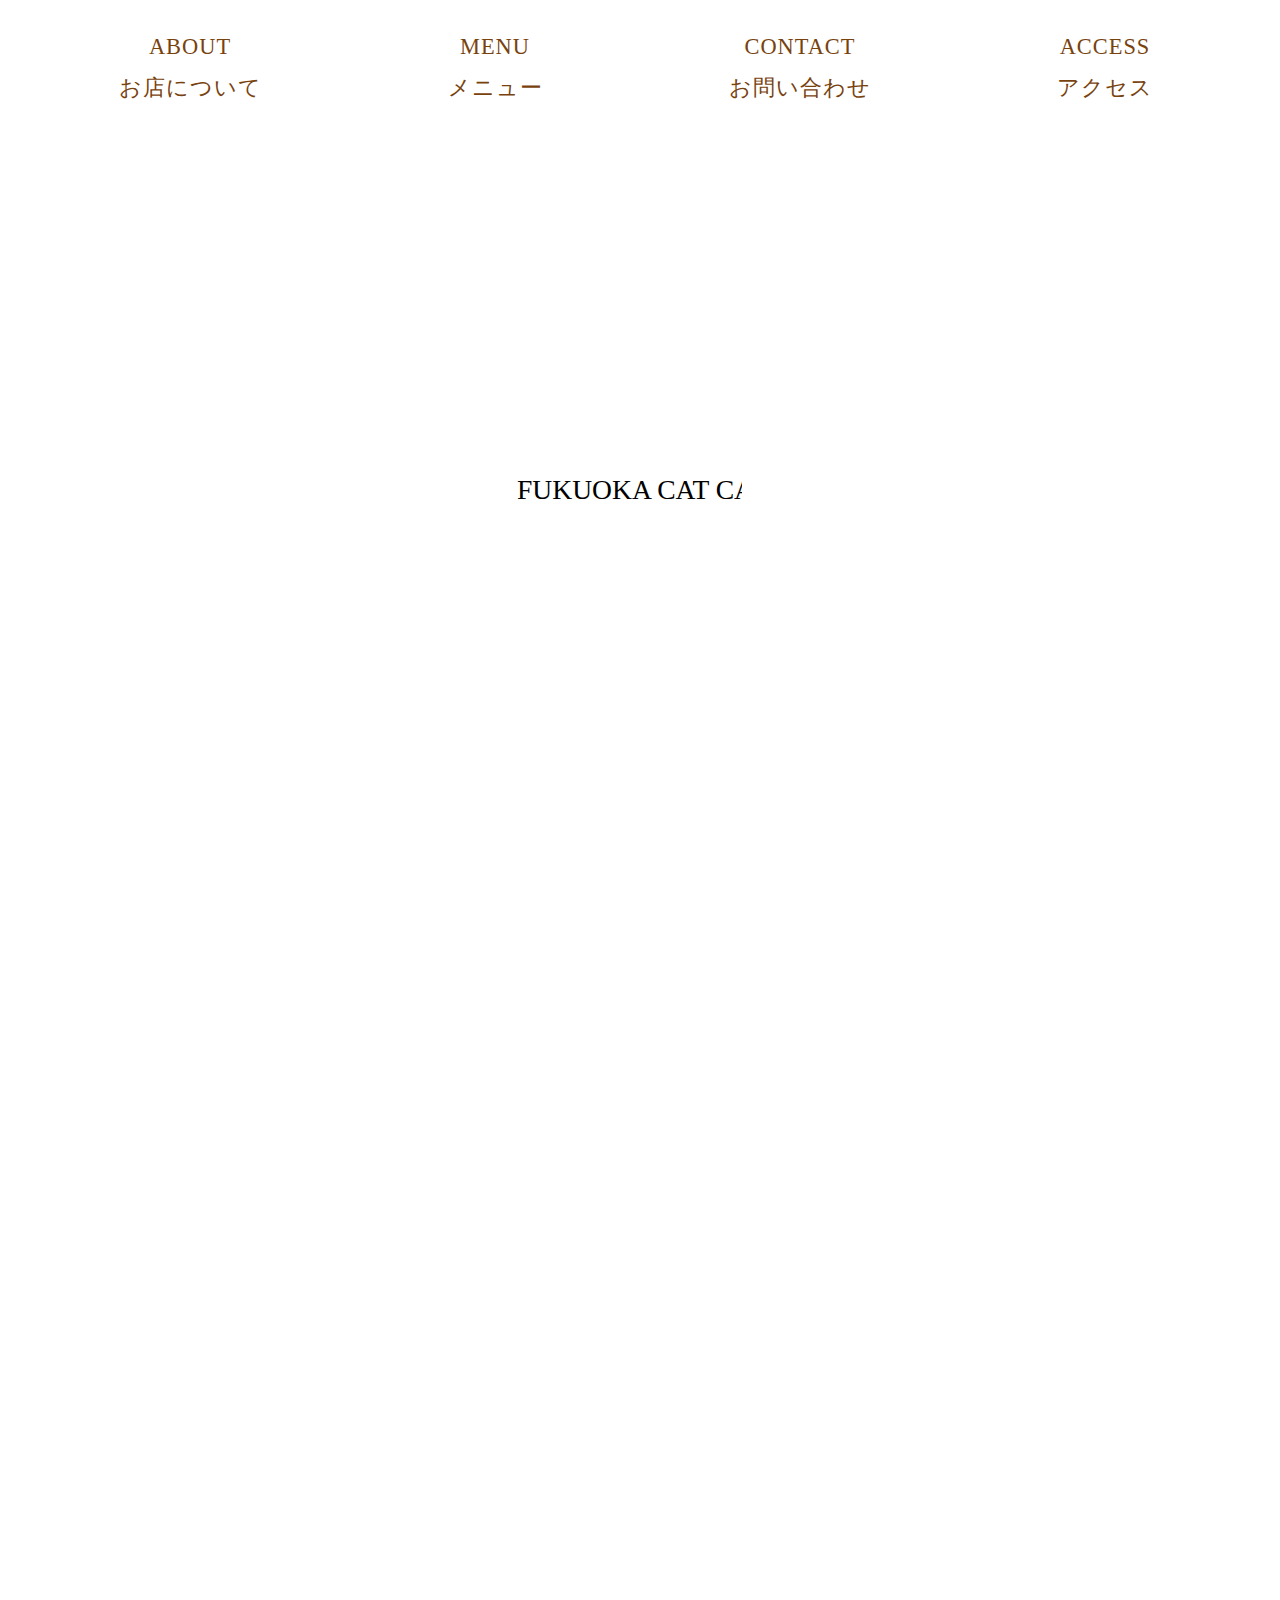
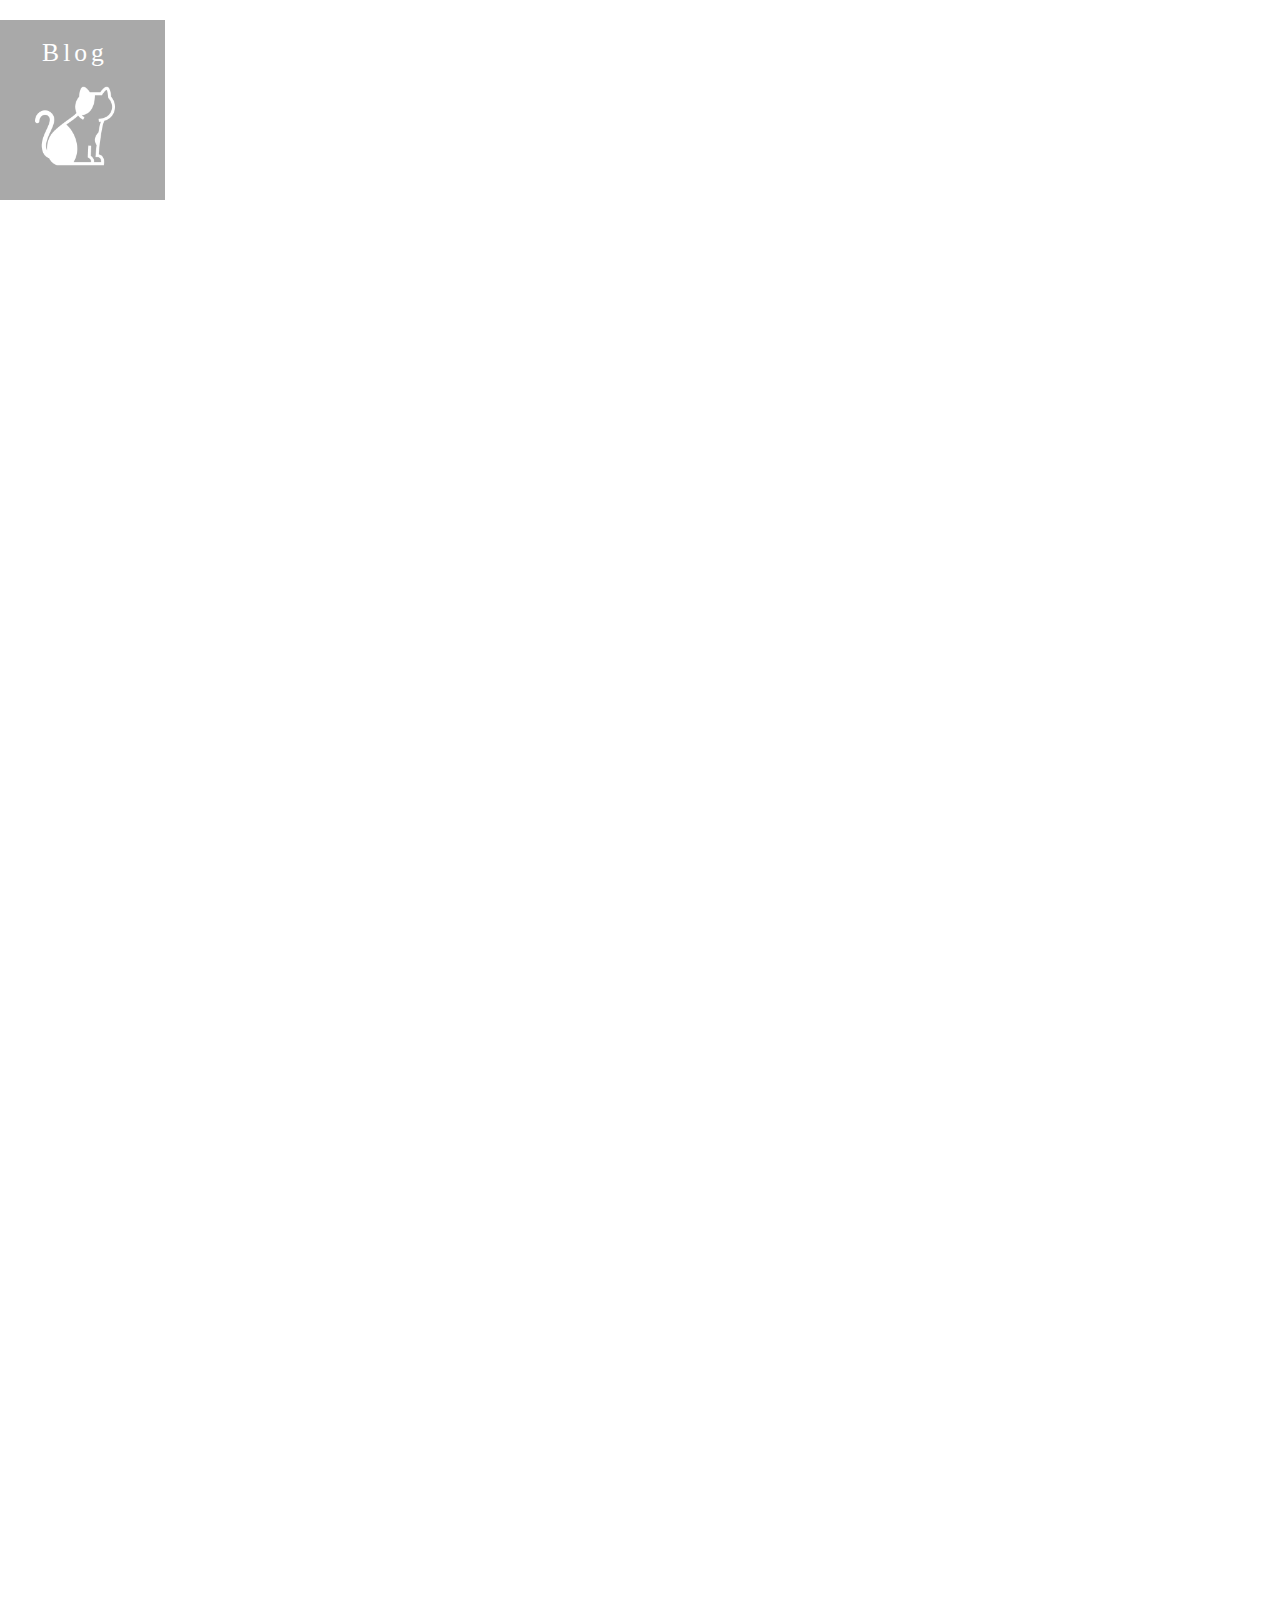
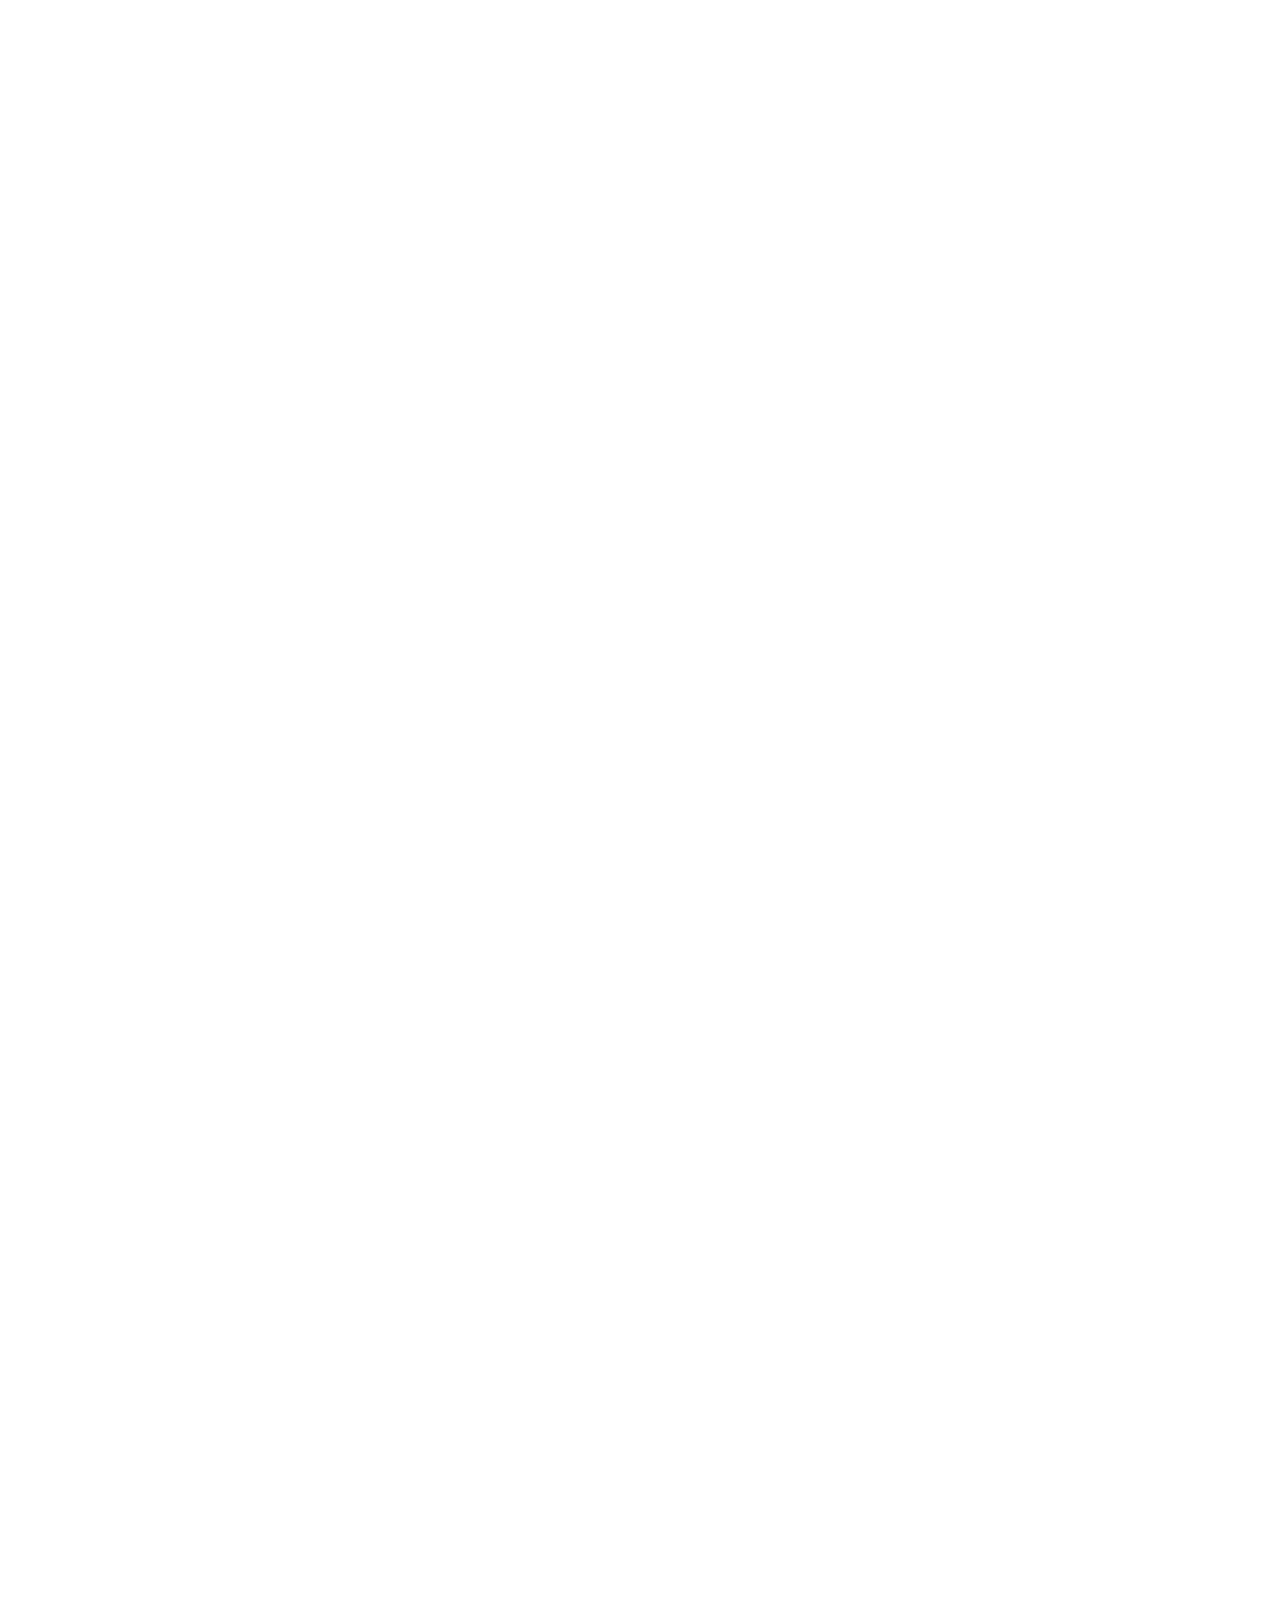
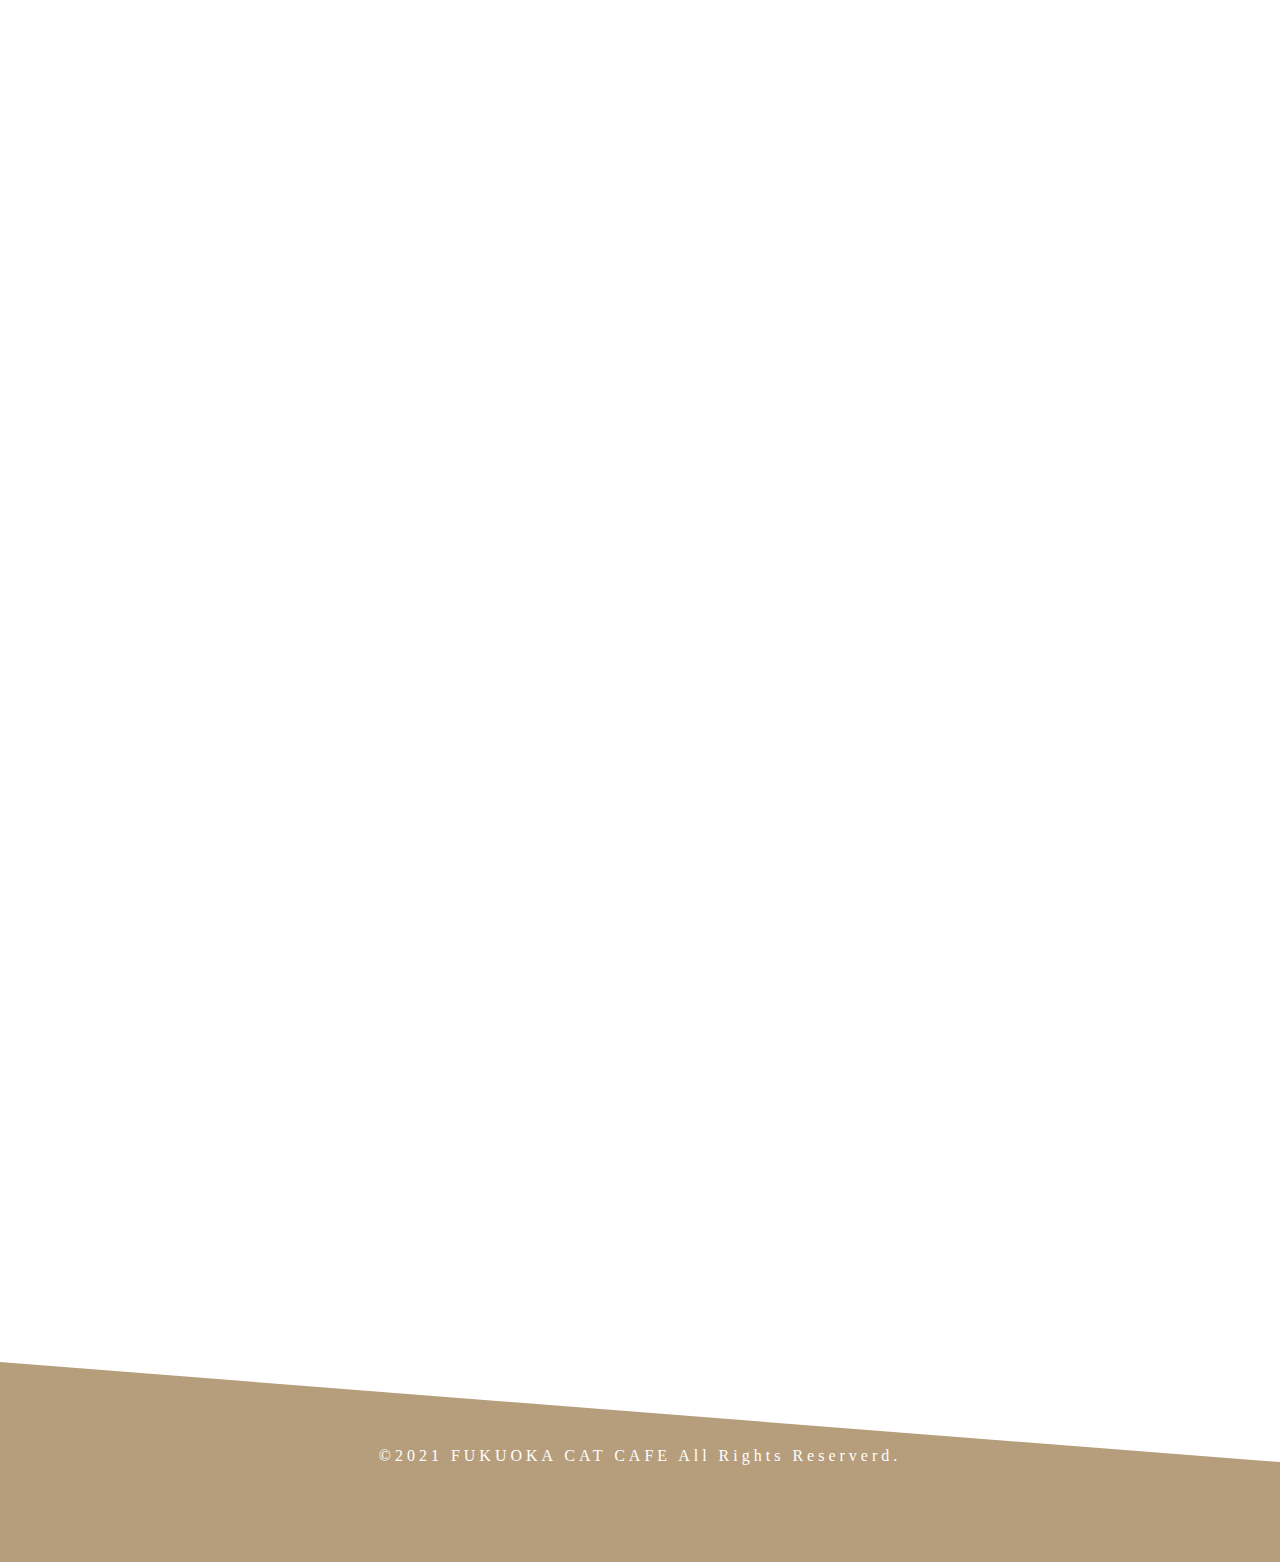
==== index.html @ 31908203 "Add files via upload" ====
<!DOCTYPE html>
<html lang="ja">

<head>
    <meta charset="UTF-8">
    <meta name="FUKUOKA CAT CAFE" content="福岡市に20XX年OPENした猫カフェのWebサイトです。">
    <meta name="viewport" content="width=device-width, user-scalable=no, initial-scale=1.0, maximum-scale=1.0, minimum-scale=1.0">
    <title>FUKUOKA CAT CAFE</title>
    <link rel="stylesheet" href="css/style.css">
    <link rel="icon" type="img/png" href="img/fabcon.png">
    <!--Javascriptへのリンク-->
    <script src="https://cdn.jsdelivr.net/npm/jquery@3/dist/jquery.min.js"></script>
    <script src="js/jQuery3.4.1.js"></script>
    <script src="js/script.js"></script>
</head>

<body>
    <div id="container">
        <header>
            <!--ローディングアニメーション-->
            <div class="loader-wrap">
                <div class="loader">Loading...</div>
            </div>

            

           <!--ハンバーガーメニュ-->
            <div class="drawers">
                <div class="drawer">
                    <div class="navbar_toggle">
                        <span class="navbar_toggle_icon"></span>
                        <span class="navbar_toggle_icon"></span>
                        <span class="navbar_toggle_icon"></span>
                    </div>
                </div>
                <div class="h_menu">
                    <ul>
                        <li class="menu_li"><a href="#about">ABOUT</a></li>
                        <li class="menu_li"><a href="#menu">MENU</a></li>
                        <li class="menu_li"><a href="#contact">CONTACT</a></li>
                        <li class="menu_li"><a href="#access">ACCESS</a></li>
                    </ul>
                </div>
            </div>



           <!--ナビゲーション-->
            <div class="header_wrapper">
                <nav>
                    <ul>
                        <li><a href="#about">
                                <span>ABOUT<br>
                                    お店について</span></a></li>
                        <li><a href="#menu">
                                <span>MENU<br>
                                    メニュー</span></a></li>
                        <li><a href="#contact">
                                <span>CONTACT<br>
                                    お問い合わせ</span></a></li>
                        <li><a href="#access">
                                <span>ACCESS<br>
                                    アクセス</span></a></li>
                    </ul>
                </nav>
            </div>




           <!--スライドショー-->
            <div class="main_imgBox">
                <div class="main_img" style="background-image: url(img/3460514_l.jpg)"></div>
                <div class="main_img" style="background-image: url(img/cat-4611189_1920.jpg)"></div>
                <div class="main_img" style="background-image: url(img/3743957_m.jpg)"></div>
                <div class="main_img" style="background-image: url(img/3460514_l.jpg)"></div>
                <div class="main_img" style="background-image: url(img/cat-4611189_1920.jpg)"></div>
                <div class="main_img" style="background-image: url(img/3743957_m.jpg)"></div>
            </div>



           <!--ロゴマーク-->
            <div class="top_logo">
                <img src="img/logo.svg" alt="ロゴ">
            </div>


        </header>

       
       
       <!--ブログリンク-->
        <a href="#">
            <div id="blog">
                <p>Blog</p>
                <img src="img/mike.png" alt="スタッフブログ">
            </div>
        </a>


       
       <!--メイン-->
        <main>
            <div id="main" class="fadein">
                <div id="main_wrapper1" class="fadein">
                    <h1 id="about" class="fadein">ABOUT</h1>
                    <div id="caption1" class="fadein">
                        <h2 class="fadein">- 当店について -</h2>

                        <section class="container fadein">
                            <img src="img/3947566_m.jpg" alt="猫写真" class="container_img">
                        </section>

                        <p class="fadein">当店は20XX年1月にOPENしました。<br>のんびりまったり、お食事やお茶をしながら、<br>猫ちゃんとのふれあいで癒されてみませんか？<br>かわいい猫スタッフたちがお待ちしています。</p>
                    </div>
                </div>

                <div id="main_wrapper2" class="fadein">
                    <div id="caption2" class="fadein">
                        <h2 class="fadein">- 当店のスタッフについて -</h2>



                        <section class="container fadein">
                            <img src="img/cat-468232_1920.jpg" alt="猫写真" class="fadein">
                        </section>


                        <p class="fadein">当店の猫スタッフは、保護猫です。<br>里親になって下さる方を随時募集しております。<br>ご希望の方はお気軽に当店スタッフにお問い合わせください。</p>
                    </div>
                </div>
            </div>


           
           <!--メニュー-->
            <div id="menu" class="fadein">
                <h1 class="fadein">MENU</h1>

                <table class="usage_charge fadein">
                    <tr>
                        <th>ご利用料金</th>
                        <th>料金(税込)</th>
                    </tr>
                    <tr>
                        <td>30分</td>
                        <td>￥1000</td>
                    </tr>
                    <tr>
                        <td>１時間</td>
                        <td>￥1500</td>
                    </tr>
                    <tr>
                        <td>延長料金(30分毎)</td>
                        <td>￥500</td>
                    </tr>

                </table>

                <table class="food fadein">
                    <tr>
                        <th>フードメニュー</th>
                        <th>料金(税込)</th>
                    </tr>

                    <tr>
                        <td>カレー</td>
                        <td>￥700</td>
                    </tr>
                    <tr>
                        <td>オムライス</td>
                        <td>￥700</td>
                    </tr>
                    <tr>
                        <td>ナポリタン</td>
                        <td>￥700</td>
                    </tr>
                    <tr>
                        <td>カルボナーラ</td>
                        <td>￥700</td>
                    </tr>

                </table>

                <table class="drink fadein">
                    <tr>
                        <th>ドリンクメニュー</th>
                        <th>料金(税込)</th>
                    </tr>

                    <tr>
                        <td>オレンジジュース</td>
                        <td>￥150</td>
                    </tr>
                    <tr>
                        <td>ジンジャーエール</td>
                        <td>￥150</td>
                    </tr>
                    <tr>
                        <td>烏龍茶</td>
                        <td>￥150</td>
                    </tr>
                    <tr>
                        <td>緑茶</td>
                        <td>￥150</td>
                    </tr>

                </table>
            </div>


           
           <!--コンタクト-->
            <div id="contact" class="fadein">
                <h1 class="fadein">CONTACT</h1>
                <div class="Form fadein">
                    <div class="Form-Item">
                        <p class="Form-Item-Label"><span class="Form-Item-Label-Required">必須</span>氏名</p>
                        <input type="text" class="Form-Item-Input" placeholder="例）山田太郎">
                    </div>
                    <div class="Form-Item">
                        <p class="Form-Item-Label"><span class="Form-Item-Label-Required">必須</span>電話番号</p>
                        <input type="text" class="Form-Item-Input" placeholder="例）000-0000-0000">
                    </div>
                    <div class="Form-Item">
                        <p class="Form-Item-Label"><span class="Form-Item-Label-Required">必須</span>メールアドレス</p>
                        <input type="email" class="Form-Item-Input" placeholder="例）example@gmail.com">
                    </div>
                    <div class="Form-Item">
                        <p class="Form-Item-Label isMsg"><span class="Form-Item-Label-Required">必須</span>お問い合わせ内容</p>
                        <textarea class="Form-Item-Textarea"></textarea>
                    </div>
                    <input type="submit" class="Form-Btn" value="送信する">
                </div>
            </div>
            

           
           
           <!--アクセス-->
            <div id="access" class="fadein">
                <h1 class="fadein">ACCESS</h1>

                <div id="access_wrapper">
                    <iframe src="https://www.google.com/maps/embed?pb=!1m18!1m12!1m3!1d4068.322789421372!2d130.4009774478309!3d33.58849374051688!2m3!1f0!2f0!3f0!3m2!1i1024!2i768!4f13.1!3m3!1m2!1s0x3541918d92640001%3A0xa6be043af574bf0b!2z6K2m5Zu65YWs5ZyS!5e0!3m2!1sja!2sjp!4v1610023975124!5m2!1sja!2sjp" width="600" height="450" frameborder="0" style="border:0;" allowfullscreen="" aria-hidden="false" tabindex="0" class="fadein"></iframe>
                    <p class="fadein">
                        住所：<br>
                        〒XXX-XXXX<br>
                        福岡市中央区天神XX丁目XX番XX号<br><br>

                        電話番号：<br>
                        XXX-XXX-XXXX<br><br>

                        営業時間：<br>
                        月～金 15:00～19:00<br>
                        土・日 13:00～19:00<br><br>

                        定休日：<br>
                        毎週水曜日・祝日 </p>
                </div>
            </div>


            <!--TOPへ戻る-->
            <p id="scrollTop">
                <a href="#page-top"><img src="img/top.png" alt="TOPへ">
                </a>
            </p>

        </main>


       
       <!--フッター-->
        <footer>
            &copy;2021 FUKUOKA CAT CAFE All Rights Reserverd.
        </footer>
    </div>
</body></html>
---- css/style.css ----
@charset 'UTF-8';

html,
body,
#container {
    margin: 0;
    padding: 0;
    font-family: "はんなり明朝";
    font-weight: 400;
}

body {
    /*    font-family: "Noto serif JP";*/
    letter-spacing: 0.25em;
    line-height: 1.8;
}

* {
    box-sizing: border-box;
}

img {
    max-width: 100%;
    height: auto;
    box-sizing: border-box;
}

h1 {
    font-family: "HG教科書体";
    font-size: 3em;
    color: #78420E;
    text-align: center;
}

#container {
    overflow: hidden;
}

/*ローディングアニメーション*/
.loader-wrap {
    position: fixed;
    display: flex;
    align-items: center;
    justify-content: center;
    width: 100vw;
    height: 100vh;
    background: #af9d85;
    z-index: 1000;
}

.loader {
    color: #ffffff;
    font-size: 20px;
    margin: 100px auto;
    width: 1em;
    height: 1em;
    border-radius: 50%;
    position: relative;
    text-indent: -9999em;
    -webkit-animation: load4 1.3s infinite linear;
    animation: load4 1.3s infinite linear;
    -webkit-transform: translateZ(0);
    -ms-transform: translateZ(0);
    transform: translateZ(0);
}

@-webkit-keyframes load4 {

    0%,
    100% {
        box-shadow: 0 -3em 0 0.2em, 2em -2em 0 0em, 3em 0 0 -1em, 2em 2em 0 -1em, 0 3em 0 -1em, -2em 2em 0 -1em, -3em 0 0 -1em, -2em -2em 0 0;
    }

    12.5% {
        box-shadow: 0 -3em 0 0, 2em -2em 0 0.2em, 3em 0 0 0, 2em 2em 0 -1em, 0 3em 0 -1em, -2em 2em 0 -1em, -3em 0 0 -1em, -2em -2em 0 -1em;
    }

    25% {
        box-shadow: 0 -3em 0 -0.5em, 2em -2em 0 0, 3em 0 0 0.2em, 2em 2em 0 0, 0 3em 0 -1em, -2em 2em 0 -1em, -3em 0 0 -1em, -2em -2em 0 -1em;
    }

    37.5% {
        box-shadow: 0 -3em 0 -1em, 2em -2em 0 -1em, 3em 0em 0 0, 2em 2em 0 0.2em, 0 3em 0 0em, -2em 2em 0 -1em, -3em 0em 0 -1em, -2em -2em 0 -1em;
    }

    50% {
        box-shadow: 0 -3em 0 -1em, 2em -2em 0 -1em, 3em 0 0 -1em, 2em 2em 0 0em, 0 3em 0 0.2em, -2em 2em 0 0, -3em 0em 0 -1em, -2em -2em 0 -1em;
    }

    62.5% {
        box-shadow: 0 -3em 0 -1em, 2em -2em 0 -1em, 3em 0 0 -1em, 2em 2em 0 -1em, 0 3em 0 0, -2em 2em 0 0.2em, -3em 0 0 0, -2em -2em 0 -1em;
    }

    75% {
        box-shadow: 0em -3em 0 -1em, 2em -2em 0 -1em, 3em 0em 0 -1em, 2em 2em 0 -1em, 0 3em 0 -1em, -2em 2em 0 0, -3em 0em 0 0.2em, -2em -2em 0 0;
    }

    87.5% {
        box-shadow: 0em -3em 0 0, 2em -2em 0 -1em, 3em 0 0 -1em, 2em 2em 0 -1em, 0 3em 0 -1em, -2em 2em 0 0, -3em 0em 0 0, -2em -2em 0 0.2em;
    }
}

@keyframes load4 {

    0%,
    100% {
        box-shadow: 0 -3em 0 0.2em, 2em -2em 0 0em, 3em 0 0 -1em, 2em 2em 0 -1em, 0 3em 0 -1em, -2em 2em 0 -1em, -3em 0 0 -1em, -2em -2em 0 0;
    }

    12.5% {
        box-shadow: 0 -3em 0 0, 2em -2em 0 0.2em, 3em 0 0 0, 2em 2em 0 -1em, 0 3em 0 -1em, -2em 2em 0 -1em, -3em 0 0 -1em, -2em -2em 0 -1em;
    }

    25% {
        box-shadow: 0 -3em 0 -0.5em, 2em -2em 0 0, 3em 0 0 0.2em, 2em 2em 0 0, 0 3em 0 -1em, -2em 2em 0 -1em, -3em 0 0 -1em, -2em -2em 0 -1em;
    }

    37.5% {
        box-shadow: 0 -3em 0 -1em, 2em -2em 0 -1em, 3em 0em 0 0, 2em 2em 0 0.2em, 0 3em 0 0em, -2em 2em 0 -1em, -3em 0em 0 -1em, -2em -2em 0 -1em;
    }

    50% {
        box-shadow: 0 -3em 0 -1em, 2em -2em 0 -1em, 3em 0 0 -1em, 2em 2em 0 0em, 0 3em 0 0.2em, -2em 2em 0 0, -3em 0em 0 -1em, -2em -2em 0 -1em;
    }

    62.5% {
        box-shadow: 0 -3em 0 -1em, 2em -2em 0 -1em, 3em 0 0 -1em, 2em 2em 0 -1em, 0 3em 0 0, -2em 2em 0 0.2em, -3em 0 0 0, -2em -2em 0 -1em;
    }

    75% {
        box-shadow: 0em -3em 0 -1em, 2em -2em 0 -1em, 3em 0em 0 -1em, 2em 2em 0 -1em, 0 3em 0 -1em, -2em 2em 0 0, -3em 0em 0 0.2em, -2em -2em 0 0;
    }

    87.5% {
        box-shadow: 0em -3em 0 0, 2em -2em 0 -1em, 3em 0 0 -1em, 2em 2em 0 -1em, 0 3em 0 -1em, -2em 2em 0 0, -3em 0em 0 0, -2em -2em 0 0.2em;
    }
}


/*背景のデザイン*/
.Block {
    -webkit-clip-path: polygon(0 0, 100% 25%, 100% 100%, 0 100%);
    clip-path: polygon(0 0, 100% 25%, 100% 100%, 0 100%);
    overflow: hidden;
}



/*ヘッダー*********************/

.header_wrapper {
    background-color: #FFF;
    padding: 0 30px;
    z-index: 100;
    /*    position: sticky;*/
    position: fixed;
    width: 100vw;
    height: 15vh;
}


/*ハンバーガーメニュー*********************/

.h_menu a {
    text-decoration: none;
    color: #333;
    font-size: 1.6em;
}

.drawers .h_menu ul {
    list-style: none;
}

.h_menu {
    -webkit-transform: translateX(100%);
    transform: translateX(100%);
    -webkit-transition: ease .5s;
    transition: ease .5s;
    text-align: center;
}

.h_menu ul li {
    padding: 2em 5em;
    border-bottom: 1px solid #8B8B8B;
}

/*jQueryで使用*/
.background {
    background-color: #e4d4bc;
}

.background2 {
    background-color: #FFF;
    opacity: .8;
}
/*jQueryで使用終わり*/

.open {
    display: block;
    -webkit-transform: translateX(0);
    transform: translateX(0);
    overflow-y: auto;
    -webkit-overflow-scrolling: touch;
    background-color: #fff;
    opacity: 0.8;
    height: 100vh
}

.open2 {
    display: block;
    -webkit-transform: translateX(0);
    transform: translateX(0);
    overflow-y: auto;
    -webkit-overflow-scrolling: touch;
}

.drawers {
    display: none;
    position: fixed;
    right: 0;
    height: 100vh;
    cursor: pointer;
    z-index: 999;
}

.drawer {
    display: flex;
    align-items: center;
    justify-content: space-between;
    flex-direction: row;
    position: relative;
    height: 70px;
    padding: 0 1em;
}

/* タブレット以下のサイズで表示 */

@media (max-width: 768px) {
    .drawers {
        display: block;
    }

    .drawer {
        height: 60px;
    }
    
    .header_wrapper {
        display: none;
    }
}

.navbar_toggle {
    z-index: 999;
}

.navbar_toggle_icon {
    position: relative;
    display: block;
    height: 2px;
    width: 30px;
    background: #af9d85;
    -webkit-transition: ease .5s;
    transition: ease .5s;
}

.navbar_toggle_icon:nth-child(1) {
    top: 0;
}

.navbar_toggle_icon:nth-child(2) {
    margin: 8px 0;
}

.navbar_toggle_icon:nth-child(3) {
    top: 0;
}

/*ハンバーガーメニューの開閉*/
.navbar_toggle.open2 .navbar_toggle_icon:nth-child(1) {
    top: 10px;
    -webkit-transform: rotate(45deg);
    transform: rotate(45deg);
}

.navbar_toggle.open2 .navbar_toggle_icon:nth-child(2) {
    -webkit-transform: translateY(-50%);
    transform: translateY(-50%);
    opacity: 0;
}

.navbar_toggle.open2 .navbar_toggle_icon:nth-child(3) {
    top: -10px;
    -webkit-transform: rotate(-45deg);
    transform: rotate(-45deg);
}

.navbar_toggle {
    margin: 0 0 0 auto;
}



/*ナビゲーション*********************/
nav {
    height: 15vh;

}

nav ul {
    margin: 0;
    padding: 0;
    display: flex;
    flex-wrap: wrap;
    justify-content: space-around;
    align-items: center;
    box-sizing: border-box;
    height: 15vh;
}

nav ul li {
    list-style: none;
    width: 25%;
    height: auto;
    text-align: center;
    position: relative;
}

nav ul li a::before {
    content: '';
    width: 100px;
    height: 100px;
    background-image: url(../img/ashiato.png);
    background-repeat: no-repeat;
    background-size: 30px;
    position: absolute;
    top: 2vh;
    left: 8vw;
    display: none;
}


nav ul li a {
    text-decoration: none;
    color: #78420E;
    font-size: 1.4em;
    font-weight: 400;
    text-decoration: none;
    letter-spacing: 1px;
    display: inline-block;
    margin: 0;
    width: calc(100vw/4);
}

nav ul li a:hover::before {
    display: block;
}


/*スライドショー*********************/

main_imgBox {
    width: 100vw;
    height: 100vh;
    overflow: hidden;
}

.main_img {
    opacity: 0;
    width: 100%;
    height: 100%;
    box-sizing: border-box;
    background-position: center center;
    background-repeat: no-repeat;
    background-size: cover;
    position: absolute;
    left: 0;
    top: 0;
    -webkit-animation: anime 36s 0s infinite;
    animation: anime 36s 0s infinite;
}

.main_img:nth-of-type(2) {
    -webkit-animation-delay: 6s;
    animation-delay: 6s;
}

.main_img:nth-of-type(3) {
    -webkit-animation-delay: 12s;
    animation-delay: 12s;
}

.main_img:nth-of-type(4) {
    -webkit-animation-delay: 18s;
    animation-delay: 18s;
}

.main_img:nth-of-type(5) {
    -webkit-animation-delay: 24s;
    animation-delay: 24s;
}

.main_img:nth-of-type(6) {
    -webkit-animation-delay: 30s;
    animation-delay: 30s;
}

@keyframes anime {
    0% {
        opacity: 0;
    }

    8% {
        opacity: 1;
    }

    17% {
        opacity: 1;
    }

    25% {
        opacity: 0;
        transform: scale(1.2);
        z-index: 9;
    }

    100% {
        opacity: 0
    }
}


/*ロゴ*********************/

.top_logo {
    position: absolute;
    top: 40vh;
    left: 40vw;
    z-index: 10;
}

.top_logo img {
    width: 18vw;
}


/*ブログへのリンク*********************/
#blog {
    background-color: darkgrey;
    width: 180px;
    height: 180px;
    position: absolute;
    top: 180vh;
    left: -15px;
    z-index: 10;
    text-align: center;
}

#blog p {
    color: #FFF;
    font-size: 1.6em;
    margin: 0;
    padding: 10px 0 10px 0;
}

#blog img {
    width: 80px;
}

#blog:hover {
    left: 0;
}


/*メイン*********************/
#main {
    background-color: antiquewhite;
    /*    margin-top: 30px;*/
    margin-bottom: -500px;
    padding-top: 1000px;
    width: 100vw;
    height: 3200px;
    -webkit-clip-path: polygon(100% 25%, 100% 75%, 0 85%, 0 33%);
    clip-path: polygon(100% 25%, 100% 75%, 0 85%, 0 33%);
    overflow: hidden;
}

#main::after {
    content: '';
    width: 300px;
    height: 300px;
    display: inline-block;
    background-image: url(../img/181448.png);
    background-repeat: no-repeat;
    background-size: 300px;
    background-position: 0 0;
    margin-top: -120px;
}

#main img {
    width: 500px;
}

#main p {
    padding-bottom: 30px;
    margin-bottom: 30px;
    font-size: 1.6em;
}

#caption1 {
    text-align: center;
    background-image: url(../img/01.svg);
    background-repeat: no-repeat;
    background-size: 50% 50%;
    background-position: -10% 70%;
}

#caption1 h2,
#caption2 h2 {
    font-size: 3em;
    margin: 0;
}

#caption2 {
    text-align: center;
    background-image: url(../img/02.svg);
    background-repeat: no-repeat;
    background-size: 50% 50%;
    background-position: 120% 70%;
}


/*メニュー*********************/
#menu {
    margin-bottom: -20vw;
    width: 100vw;
    height: auto;
}

#menu::after {
    content: '';
    width: 300px;
    height: 300px;
    display: inline-block;
    background-image: url(../img/149334.png);
    background-repeat: no-repeat;
    background-size: 300px;
    background-position: 0 0;
}


table.usage_charge {
    border-collapse: separate;
    border-spacing: 5px;
    width: 50%;
    margin-left: auto;
    margin-right: auto;
}

table.usage_charge th,
table.usage_charge td {
    border-radius: 5px;
    text-align: center;
    padding: 10px 0;
    font-size: 1.4em;
}

table.usage_charge th {
    background-color: #c79852;
    color: white;
    border: solid 1px #927141;
}

table.usage_charge td {
    background-color: #e4d4bc;
    border: solid 1px #af9d85;
}



table.food {
    border-collapse: separate;
    border-spacing: 5px;
    width: 50%;
    margin-top: 50px;
    margin-left: auto;
    margin-right: auto;
}

table.food th,
table.food td {
    border-radius: 5px;
    text-align: center;
    padding: 10px 0;
    font-size: 1.4em;
}

table.food th {
    background-color: #df6c31;
    color: white;
    border: solid 1px #d7003a;
}

table.food td {
    background-color: #fbd8b5;
    border: solid 1px #df6c31;
}




table.drink {
    border-collapse: separate;
    border-spacing: 5px;
    width: 50%;
    margin-top: 50px;
    margin-left: auto;
    margin-right: auto;
}

table.drink th,
table.drink td {
    border-radius: 5px;
    text-align: center;
    padding: 10px 0;
    font-size: 1.4em;
}

table.drink th {
    background-color: #336b87;
    color: white;
    border: solid 1px #2a3132;
}

table.drink td {
    background-color: #f0f0f0;
    border: solid 1px #90afc5;
}




/*コンタクト*********************/
#contact {
    background-color: #f0f0f0;
    margin-bottom: -200px;
    padding-top: 300px;
    width: 100vw;
    height: 1500px;
    -webkit-clip-path: polygon(100% 0, 100% 100%, 0 100%, 0 25%);
    clip-path: polygon(100% 0, 100% 100%, 0 100%, 0 25%);
}

#contact::after {
    content: '';
    width: 300px;
    height: 300px;
    display: inline-block;
    background-image: url(../img/158682.png);
    background-repeat: no-repeat;
    background-size: 300px;
    background-position: 0 0;
    margin-left: 80vw;
    margin-top: -10vh;
}

.Form {
    margin-top: 80px;
    margin-left: auto;
    margin-right: auto;
    max-width: 720px;
}

.Form-Item {
    border-top: 1px solid #ddd;
    padding-top: 24px;
    padding-bottom: 24px;
    width: 100%;
    display: flex;
    align-items: center;
}

.Form-Item:nth-child(5) {
    border-bottom: 1px solid #ddd;
}

.Form-Item-Label {
    width: 100%;
    max-width: 248px;
    letter-spacing: 0.05em;
    font-weight: bold;
    font-size: 18px;
}

.Form-Item-Label.isMsg {
    margin-top: 8px;
    margin-bottom: auto;
}

.Form-Item-Label-Required {
    border-radius: 6px;
    margin-right: 8px;
    padding-top: 8px;
    padding-bottom: 8px;
    width: 48px;
    display: inline-block;
    text-align: center;
    background: #af9d85;
    color: #fff;
    font-size: 14px;
}

.Form-Item-Input {
    border: 1px solid #ddd;
    border-radius: 6px;
    margin-left: 40px;
    padding-left: 1em;
    padding-right: 1em;
    height: 48px;
    flex: 1;
    width: 100%;
    max-width: 410px;
    background: #e4d4bc;
    font-size: 18px;
}

.Form-Item-Textarea {
    border: 1px solid #ddd;
    border-radius: 6px;
    margin-left: 40px;
    padding-left: 1em;
    padding-right: 1em;
    height: 216px;
    flex: 1;
    width: 100%;
    max-width: 410px;
    background: #e4d4bc;
    font-size: 18px;
}

.Form-Btn {
    border-radius: 6px;
    margin-top: 32px;
    margin-left: auto;
    margin-right: auto;
    padding-top: 20px;
    padding-bottom: 20px;
    width: 280px;
    display: block;
    letter-spacing: 0.05em;
    background: #af9d85;
    color: #fff;
    font-weight: bold;
    font-size: 20px;
    cursor: pointer;
}

.Form-Btn:hover {
    transform: translate(5px, 5px);
    opacity: .8;
}


/*アクセス*********************/
#access {
    background-color: antiquewhite;
    padding: 200px 10px 0 10px;
    -webkit-clip-path: polygon(100% 20%, 100% 100%, 0 100%, 0 0);
    clip-path: polygon(100% 20%, 100% 100%, 0 100%, 0 0);
    width: 100vw;
    height: 1000px;
}

#access h1 {
    margin: 0;
    padding: 0;
}

#access_wrapper {
    display: flex;
    justify-content: space-around;
}

#access_wrapper p {
    font-size: 1.4em;
    margin-left: -20vw;
}

/*TOPへ戻る*********************/
#scrollTop {
    bottom: 20px;
    padding: 5px;
    position: fixed;
    right: 20px;
    z-index: 10000;
}

#scrollTop img {
    width: 5vw;
}

/*フッター*********************/
footer {
    text-align: center;
    background-color: #b69e7c;
    color: #FFF;
    width: 100vw;
    height: 200px;
    margin-top: -100px;
    padding: 80px 0;
    -webkit-clip-path: polygon(0 0, 100% 50%, 100% 100%, 0 100%);
    clip-path: polygon(0 0, 100% 50%, 100% 100%, 0 100%);
}


/*スクロールした時画像を下からふわっと表示させる方法「フェードイン」*/
.fadein {
    opacity: 0;
    transform: translate(0, 50px);
    transition: all 300ms;
}

.fadein.scrollin {
    opacity: 1;
    transform: translate(0, 0);
}





/*******************モバイル版**********************/

@media screen and (max-width: 480px) {

    .Form {
        margin-top: 40px;
    }

    .Form-Item {
        padding-left: 14px;
        padding-right: 14px;
        padding-top: 16px;
        padding-bottom: 16px;
        flex-wrap: wrap;
    }

    .Form-Item-Label {
        max-width: inherit;
        display: flex;
        align-items: center;
        font-size: 15px;
    }

    .Form-Item-Label.isMsg {
        margin-top: 0;
    }

    .Form-Item-Label-Required {
        border-radius: 4px;
        padding-top: 4px;
        padding-bottom: 4px;
        width: 32px;
        font-size: 10px;
    }

    .Form-Item-Input {
        margin-left: 0;
        margin-top: 18px;
        height: 40px;
        flex: inherit;
        font-size: 15px;
    }

    .Form-Item-Textarea {
        margin-top: 18px;
        margin-left: 0;
        height: 200px;
        flex: inherit;
        font-size: 15px;
    }

    .Form-Btn {
        margin-top: 24px;
        padding-top: 8px;
        padding-bottom: 8px;
        width: 160px;
        font-size: 16px;
    }
}

@media screen and (max-width: 767px) {
    main_imgBox {
        width: 767px;
        height: 500px;
        overflow: hidden;
    }

    .main_img {
        max-width: 600px;
        max-height: 600px;
        box-sizing: border-box;
    }

    #main {
        margin-top: -600px;
        padding-top: 1300px;
        height: 4000px;
        -webkit-clip-path: polygon(100% 25%, 100% 75%, 0 85%, 0 33%);
        clip-path: polygon(100% 25%, 100% 75%, 0 85%, 0 33%);
    }

    table {
        width: 100%;
    }

    #contact {
        padding: 20px;
        padding-top: 400px;
        height: 2000px;
        margin-bottom: -300px;
    }

    #contact::after {
        content: '';
        width: 300px;
        height: 300px;
        display: inline-block;
        background-image: url(../img/158682.png);
        background-repeat: no-repeat;
        background-size: 300px;
        background-position: 0 0;
        margin-left: 0vw;
        margin-top: 30px;
    }


    #access {
        margin: 0;
        white-space: normal;
        height: 1200px;
    }

    #access_wrapper {
        display: inline-block;
        margin: 0;
        padding: 0;
    }

    #access_wrapper p {
        font-size: 1em;
        width: 500px;
        margin-left: -80px;
        white-space: pre;
    }

}
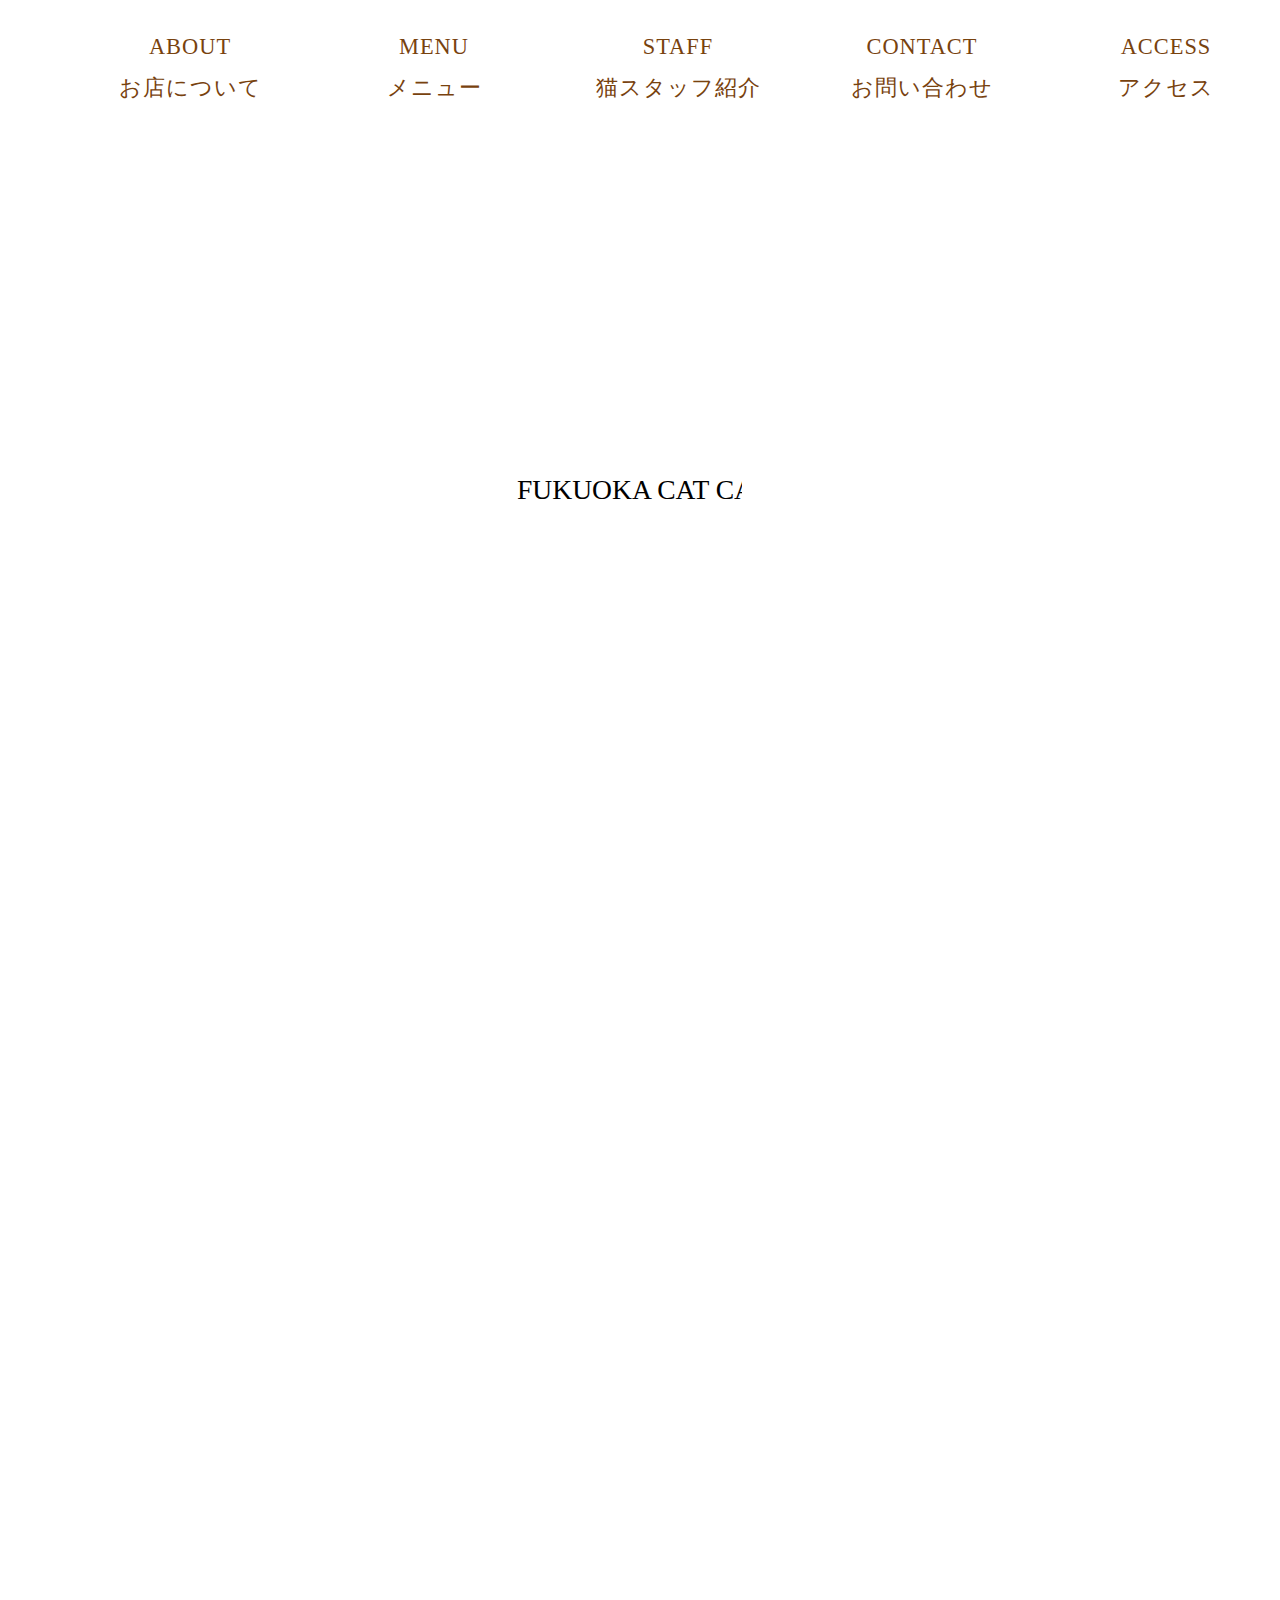
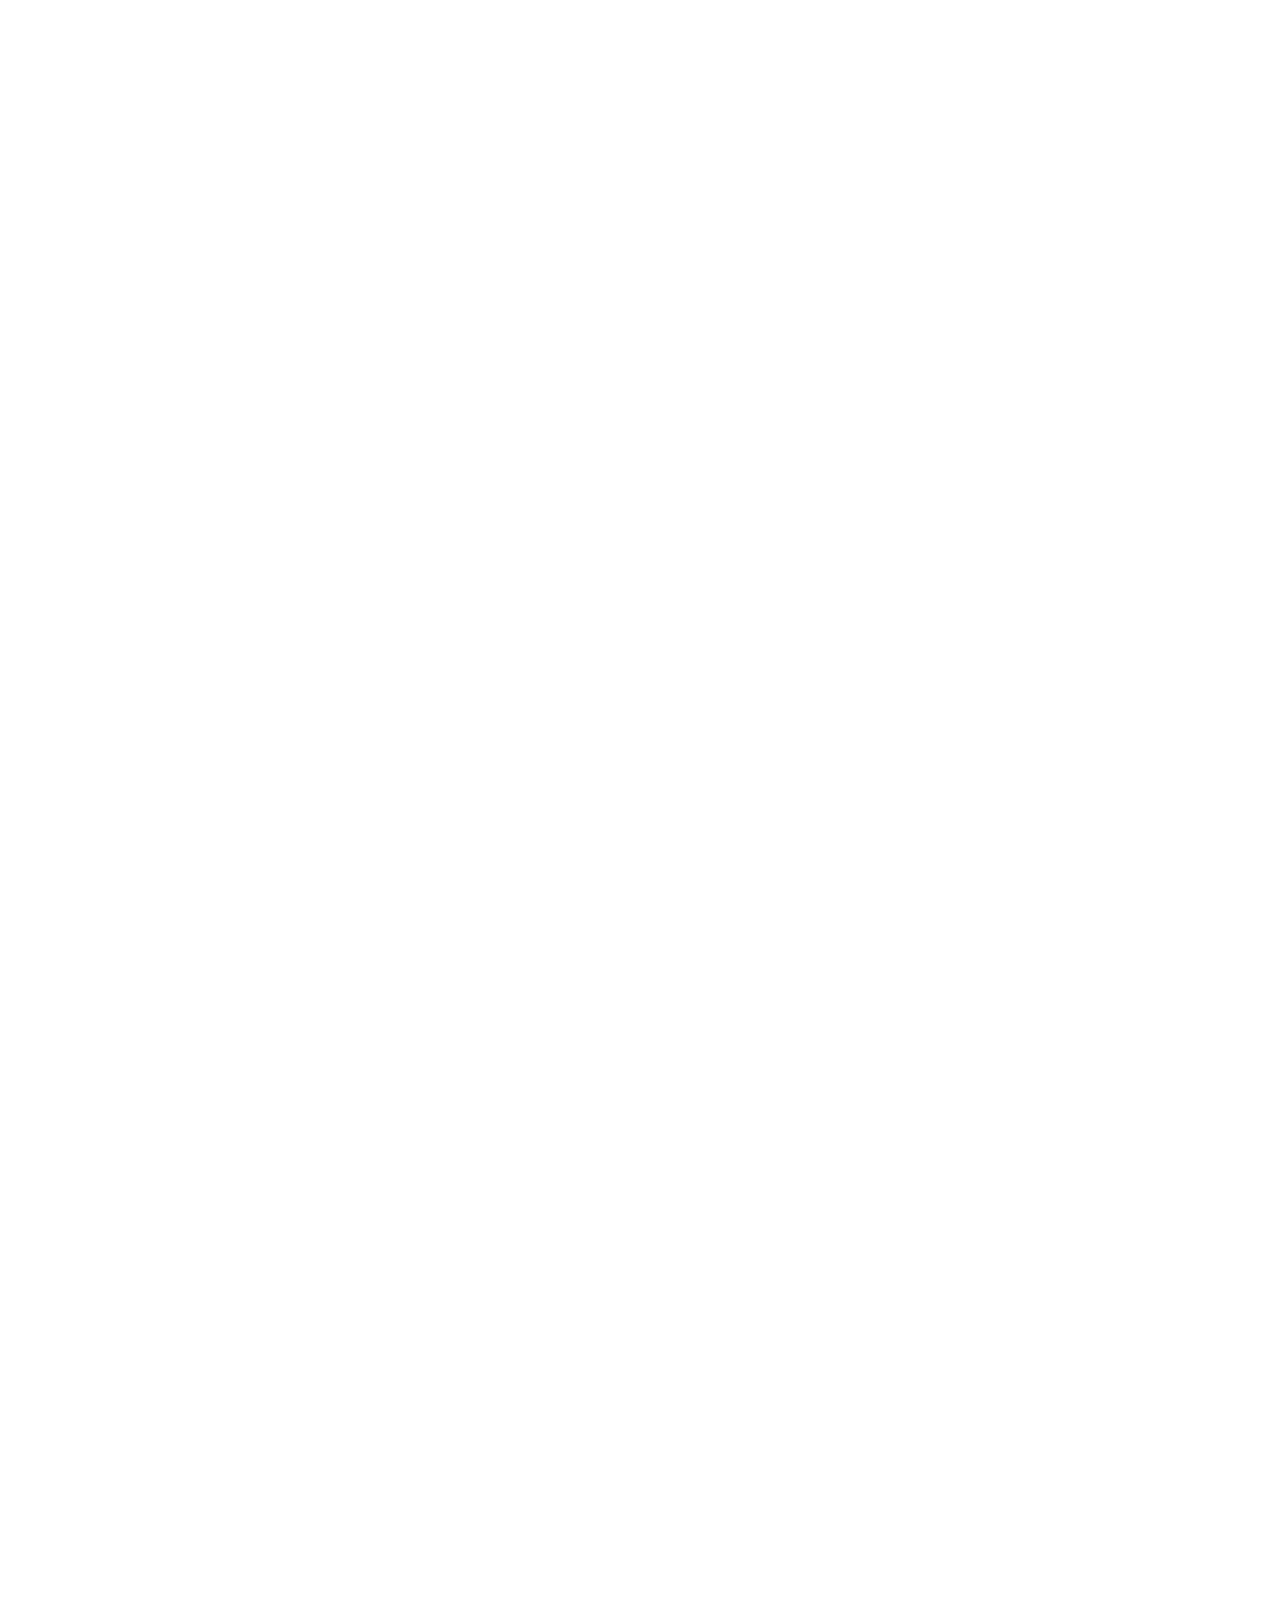
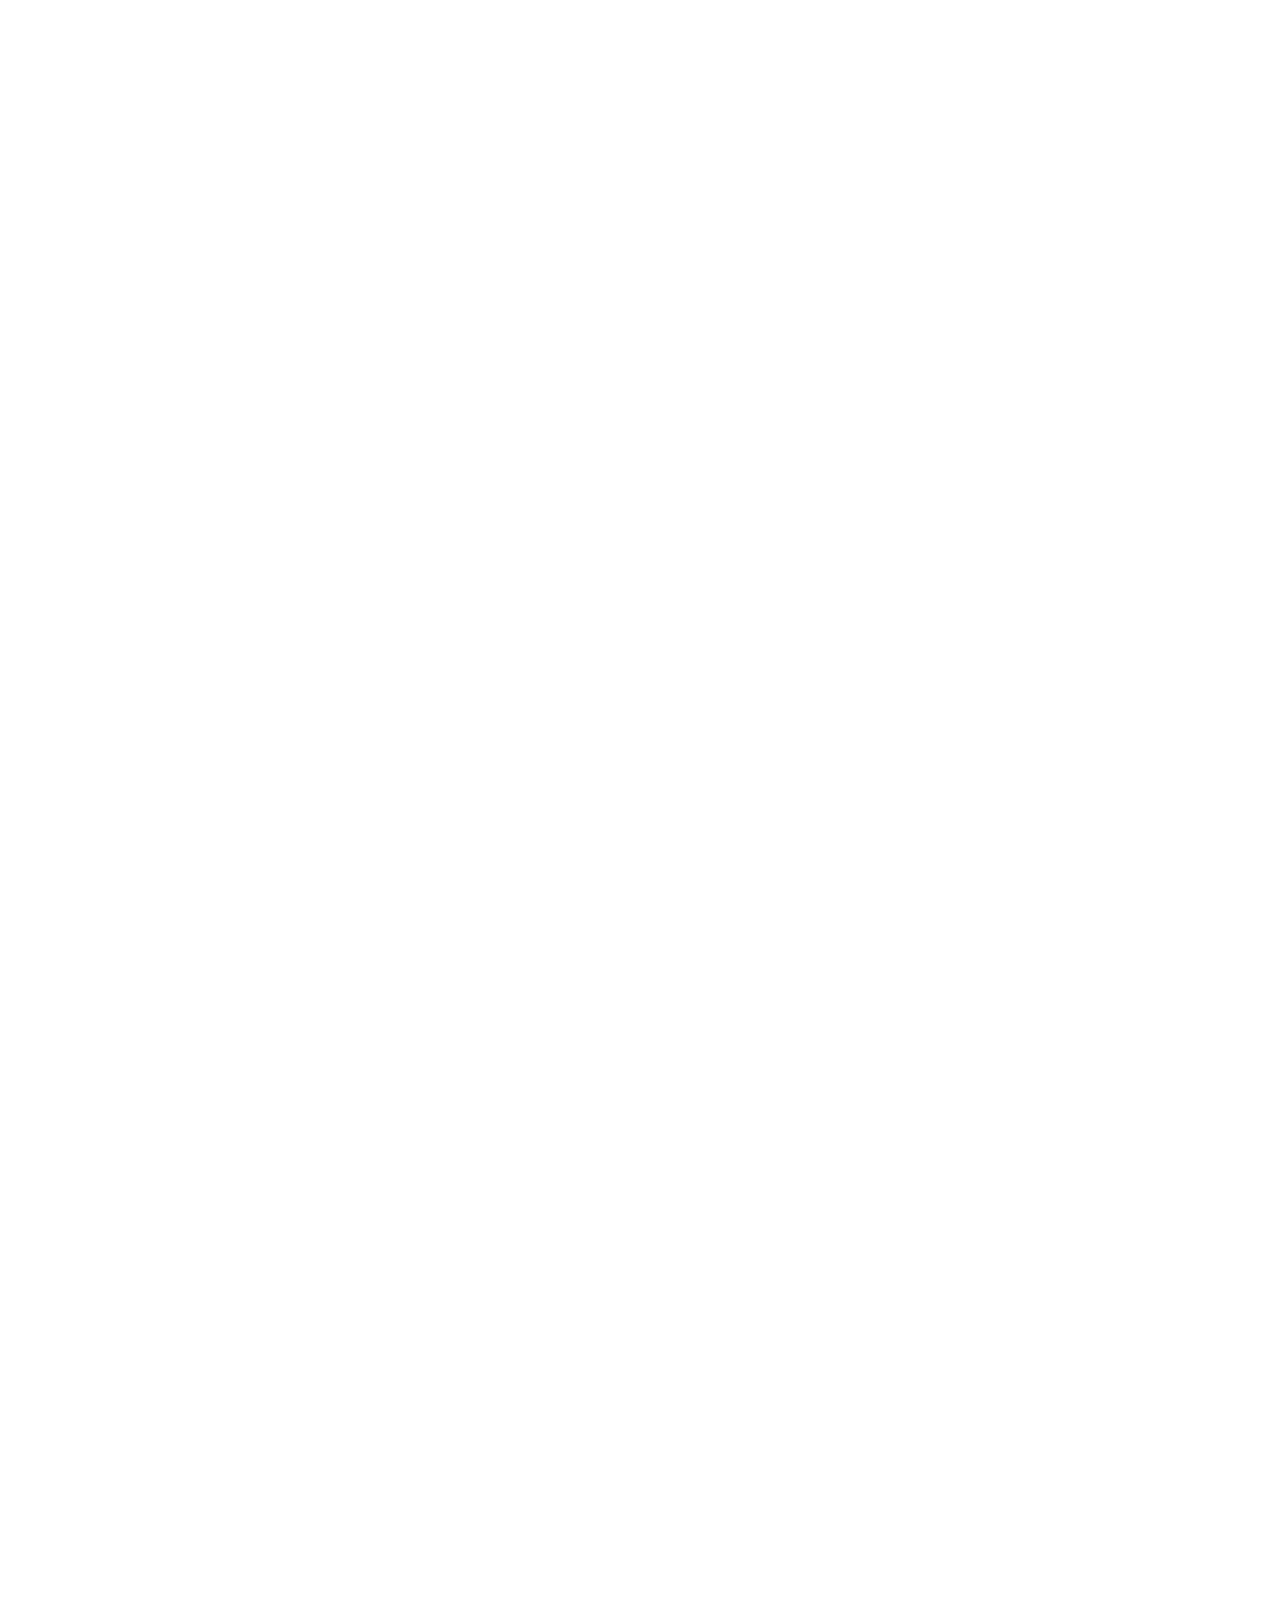
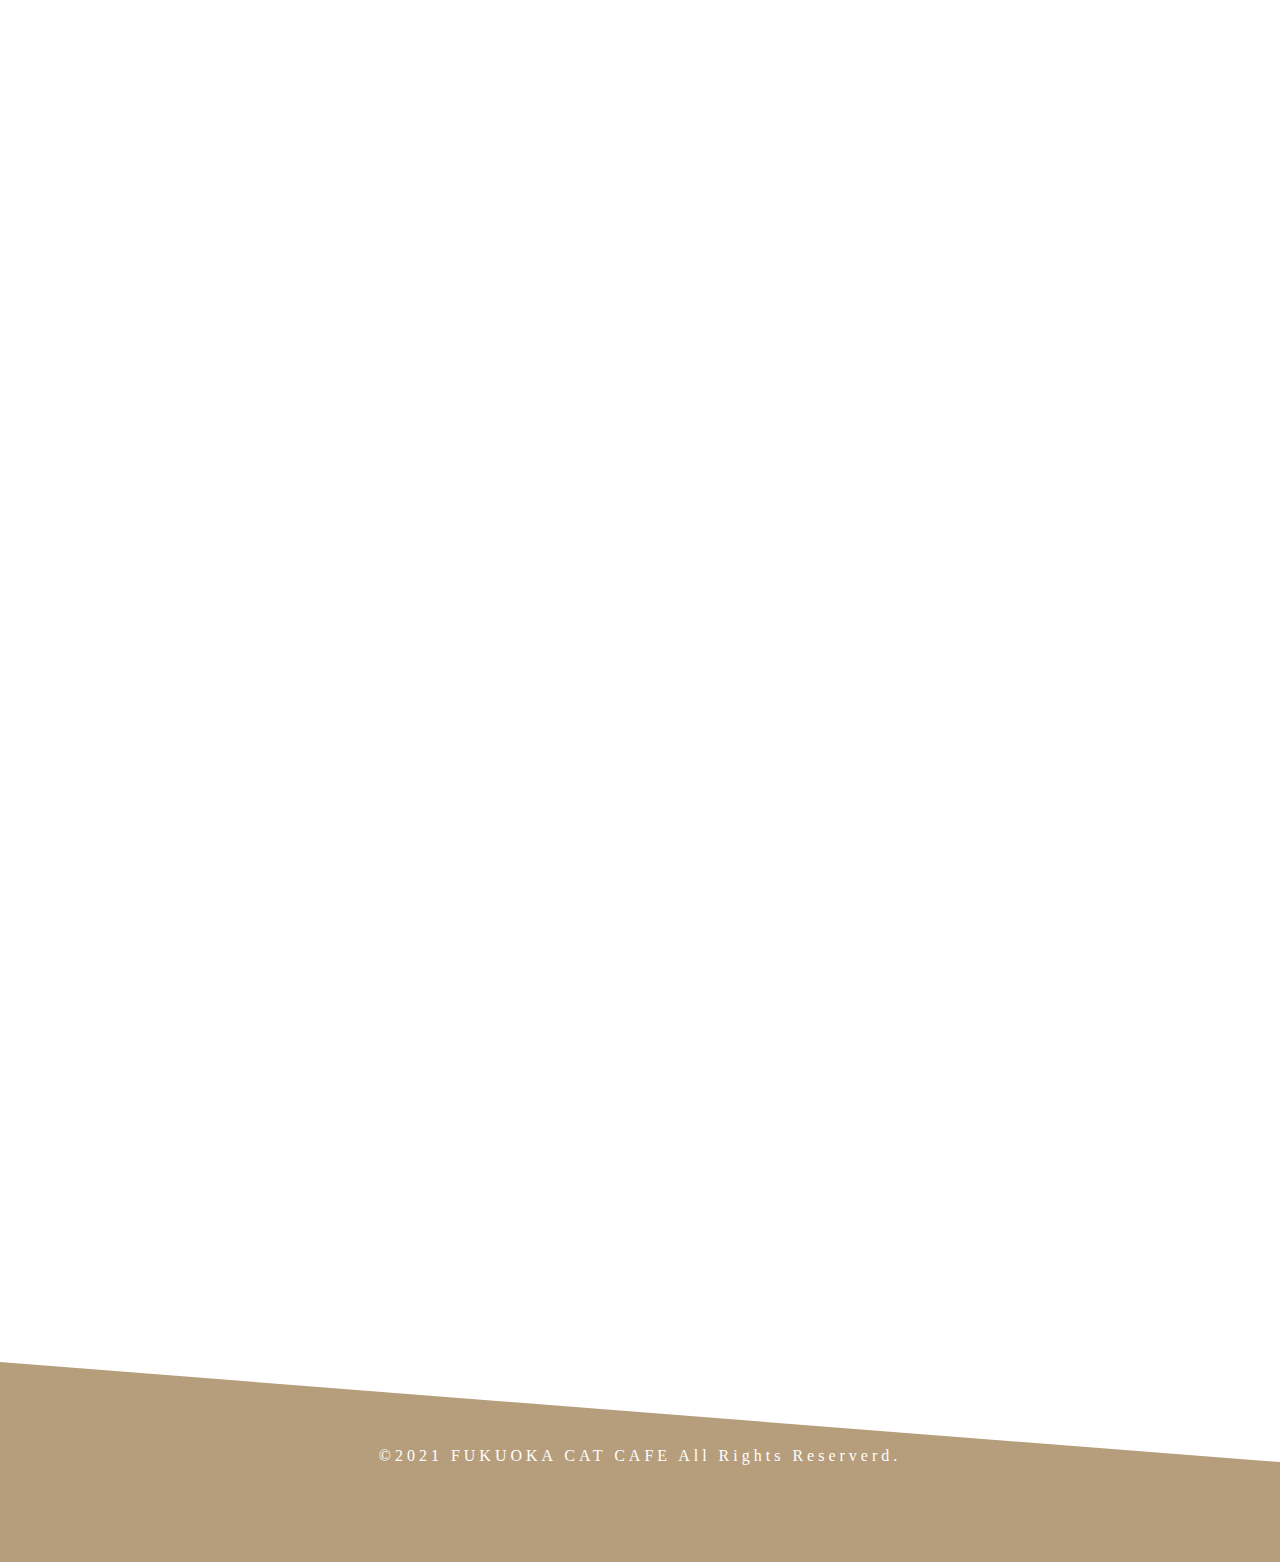
==== commit 0b0cc89b: "Add files via upload" ====
--- a/index.html
+++ b/index.html
@@ -22,9 +22,9 @@
                 <div class="loader">Loading...</div>
             </div>
 
-            
-
-           <!--ハンバーガーメニュ-->
+
+
+            <!--ハンバーガーメニュ-->
             <div class="drawers">
                 <div class="drawer">
                     <div class="navbar_toggle">
@@ -37,6 +37,7 @@
                     <ul>
                         <li class="menu_li"><a href="#about">ABOUT</a></li>
                         <li class="menu_li"><a href="#menu">MENU</a></li>
+                        <li class="menu_li"><a href="staff.html">STAFF</a></li>
                         <li class="menu_li"><a href="#contact">CONTACT</a></li>
                         <li class="menu_li"><a href="#access">ACCESS</a></li>
                     </ul>
@@ -45,20 +46,23 @@
 
 
 
-           <!--ナビゲーション-->
+            <!--ナビゲーション-->
             <div class="header_wrapper">
                 <nav>
                     <ul>
-                        <li><a href="#about">
+                        <li><a href="index.html#about">
                                 <span>ABOUT<br>
                                     お店について</span></a></li>
-                        <li><a href="#menu">
+                        <li><a href="index.html#menu">
                                 <span>MENU<br>
                                     メニュー</span></a></li>
-                        <li><a href="#contact">
+                        <li><a href="staff.html">
+                                <span>STAFF<br>
+                                    猫スタッフ紹介</span></a></li>
+                        <li><a href="index.html#contact">
                                 <span>CONTACT<br>
                                     お問い合わせ</span></a></li>
-                        <li><a href="#access">
+                        <li><a href="index.html#access">
                                 <span>ACCESS<br>
                                     アクセス</span></a></li>
                     </ul>
@@ -68,7 +72,7 @@
 
 
 
-           <!--スライドショー-->
+            <!--スライドショー-->
             <div class="main_imgBox">
                 <div class="main_img" style="background-image: url(img/3460514_l.jpg)"></div>
                 <div class="main_img" style="background-image: url(img/cat-4611189_1920.jpg)"></div>
@@ -80,7 +84,7 @@
 
 
 
-           <!--ロゴマーク-->
+            <!--ロゴマーク-->
             <div class="top_logo">
                 <img src="img/logo.svg" alt="ロゴ">
             </div>
@@ -88,19 +92,8 @@
 
         </header>
 
-       
-       
-       <!--ブログリンク-->
-        <a href="#">
-            <div id="blog">
-                <p>Blog</p>
-                <img src="img/mike.png" alt="スタッフブログ">
-            </div>
-        </a>
-
-
-       
-       <!--メイン-->
+
+        <!--メイン-->
         <main>
             <div id="main" class="fadein">
                 <div id="main_wrapper1" class="fadein">
@@ -133,8 +126,8 @@
             </div>
 
 
-           
-           <!--メニュー-->
+
+            <!--メニュー-->
             <div id="menu" class="fadein">
                 <h1 class="fadein">MENU</h1>
 
@@ -210,8 +203,8 @@
             </div>
 
 
-           
-           <!--コンタクト-->
+
+            <!--コンタクト-->
             <div id="contact" class="fadein">
                 <h1 class="fadein">CONTACT</h1>
                 <div class="Form fadein">
@@ -234,11 +227,11 @@
                     <input type="submit" class="Form-Btn" value="送信する">
                 </div>
             </div>
-            
-
-           
-           
-           <!--アクセス-->
+
+
+
+
+            <!--アクセス-->
             <div id="access" class="fadein">
                 <h1 class="fadein">ACCESS</h1>
 
@@ -271,8 +264,8 @@
         </main>
 
 
-       
-       <!--フッター-->
+
+        <!--フッター-->
         <footer>
             &copy;2021 FUKUOKA CAT CAFE All Rights Reserverd.
         </footer>
--- a/css/style.css
+++ b/css/style.css
@@ -303,7 +303,6 @@
 /*ナビゲーション*********************/
 nav {
     height: 15vh;
-
 }
 
 nav ul {
@@ -319,7 +318,7 @@
 
 nav ul li {
     list-style: none;
-    width: 25%;
+    width: 20%;
     height: auto;
     text-align: center;
     position: relative;
@@ -443,34 +442,6 @@
 }
 
 
-/*ブログへのリンク*********************/
-#blog {
-    background-color: darkgrey;
-    width: 180px;
-    height: 180px;
-    position: absolute;
-    top: 180vh;
-    left: -15px;
-    z-index: 10;
-    text-align: center;
-}
-
-#blog p {
-    color: #FFF;
-    font-size: 1.6em;
-    margin: 0;
-    padding: 10px 0 10px 0;
-}
-
-#blog img {
-    width: 80px;
-}
-
-#blog:hover {
-    left: 0;
-}
-
-
 /*メイン*********************/
 #main {
     background-color: antiquewhite;
@@ -627,7 +598,7 @@
 
 table.drink th {
     background-color: #336b87;
-    color: white;
+    color: #FFF;
     border: solid 1px #2a3132;
 }
 
@@ -827,6 +798,54 @@
 
 
 
+/*猫スタッフ紹介ページ*********************/
+h1.cat_staff_title {
+    margin-top: 20vh;
+    font-size: 3em;
+}
+
+.cat_caption {
+    display: flex;
+    justify-content: space-around;
+    width: 100vw;
+    height: 100vh;
+    margin-top: 10vh;
+}
+
+.cat_caption img {
+    width: 200px;
+    height: auto;
+}
+
+.cat_caption figure {
+    position: relative;
+}
+
+.cat_caption figure::before {
+    content: '';
+    width: 300px;
+    height: 300px;
+    display: inline-block;
+    background-color: antiquewhite;
+    border-radius: 50%;
+    position: absolute;
+    top: 0;
+    left: 0;
+    z-index: -10000;
+}
+
+.cat_caption img.last_img {
+    width: 300px;
+}
+
+.cat_caption figcaption {
+    font-size: 1.2em;
+    color: #78420E;
+}
+
+
+
+
 
 /*******************モバイル版**********************/
 
